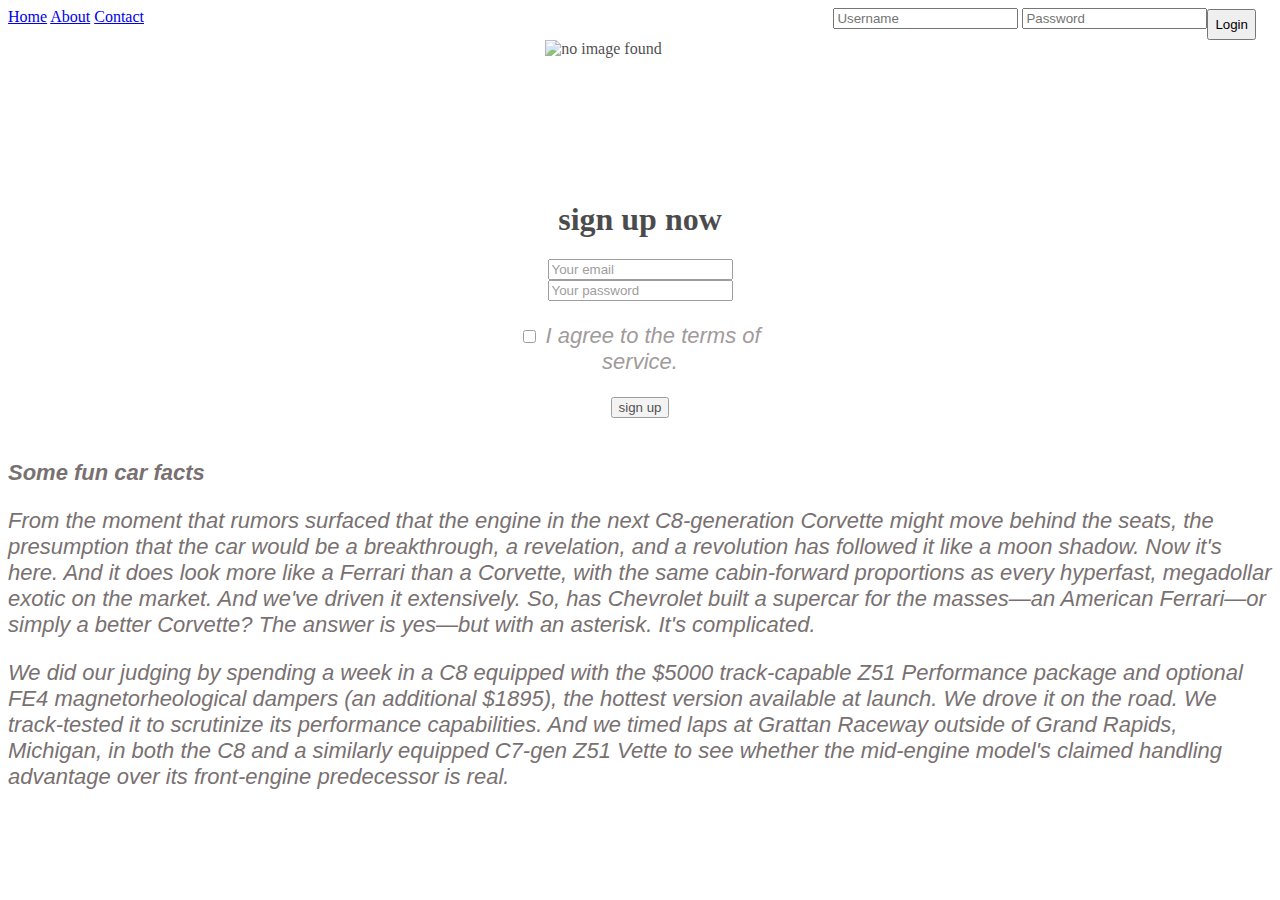
==== index.html @ db4edcde "Add files via upload" ====
<!DOCTYPE html>
<html lang="en">
<head>
    <meta charset="UTF-8">
    <meta name="viewport" content="width=device-width, initial-scale=1.0">
    <title>Carspace</title>
    <link rel="stylesheet" type="text/css" href="style.css">
</head>

<body>
 

    <div class="topnav">
        <a class="active" href="#home">Home</a>
        <a href="#about">About</a>
        <a href="#contact">Contact</a>
        <div class="login-container">
          <form action="/action_page.php">
            <input type="text" placeholder="Username" name="username">
            <input type="text" placeholder="Password" name="psw">
            <button type="submit">Login</button>
          </form>
        </div>
      </div>

      <img src="C:\Users\Mondo\Desktop\Porfolio\Image\car_space_logo.png" alt="no image found" class="center">

    <div class="sign-up-form">
        <h1>sign up now</h1>
        <form>
            <input type="email"class="unput-box"placeholder="Your email">
            <input type="password"class="unput-box"placeholder="Your password">
            <p><span><input type="checkbox"></span> I agree to the terms of service.</p>
            <button type="button" class="sign-btn">sign up</button>
        </form>
    </div>

    <h3>Some fun car facts </h3>
    <p>From the moment that rumors surfaced that the engine in the next C8-generation Corvette might move behind the seats, the presumption that the car would be a breakthrough, a revelation, and a revolution has followed it like a moon shadow. 
    Now it's here. And it does look more like a Ferrari than a Corvette, with the same cabin-forward proportions as every hyperfast, megadollar exotic on the market. And we've driven it extensively. So, has Chevrolet built a supercar for the masses—an American Ferrari—or simply a better Corvette? The answer is yes—but with an asterisk. It's complicated.</p>
    <p>We did our judging by spending a week in a C8 equipped with the $5000 track-capable Z51 Performance package and optional FE4 magnetorheological dampers (an additional $1895), the hottest version available at launch. We drove it on the road. We track-tested it to scrutinize its performance capabilities. 
    And we timed laps at Grattan Raceway outside of Grand Rapids, Michigan, in both the C8 and a similarly equipped C7-gen Z51 Vette to see whether the mid-engine model's claimed handling advantage over its front-engine predecessor is real.</p>
</body>

</html>
---- style.css ----
body {
    background-image: url('../Porfolio/Image/road.jpg');
    background-size: cover;
    background-position: center;
    
}

.center {
    display: block;
    margin-left: auto;
    margin-right: auto;
    width: 15%;
    opacity: .7;

  }

  h3, p {
    font-family: Arial;
    font-style: italic;
    font-size: 22px;
    color: rgb(121, 113, 113);
    shape-rendering: crispEdges;
  }

  .sign-up-form {
      width: 300px;
      background-color: rgb(255, 255, 255);
      padding: 20px;
      margin: 8% auto 0;
      text-align: center;
      opacity: .7;
      
  }

  .topnav {
    overflow: hidden;
    background-color: transparent;
  }

  .topnav .login-container {
    float: right;
  }
  
  .topnav .login-container button {
    float: right;
    padding: 6px;
    margin-top: 1px;
    margin-right: 16px;
    background: transparent
    font-size: 17px;
    border:none
    cursor: pointer;
  }
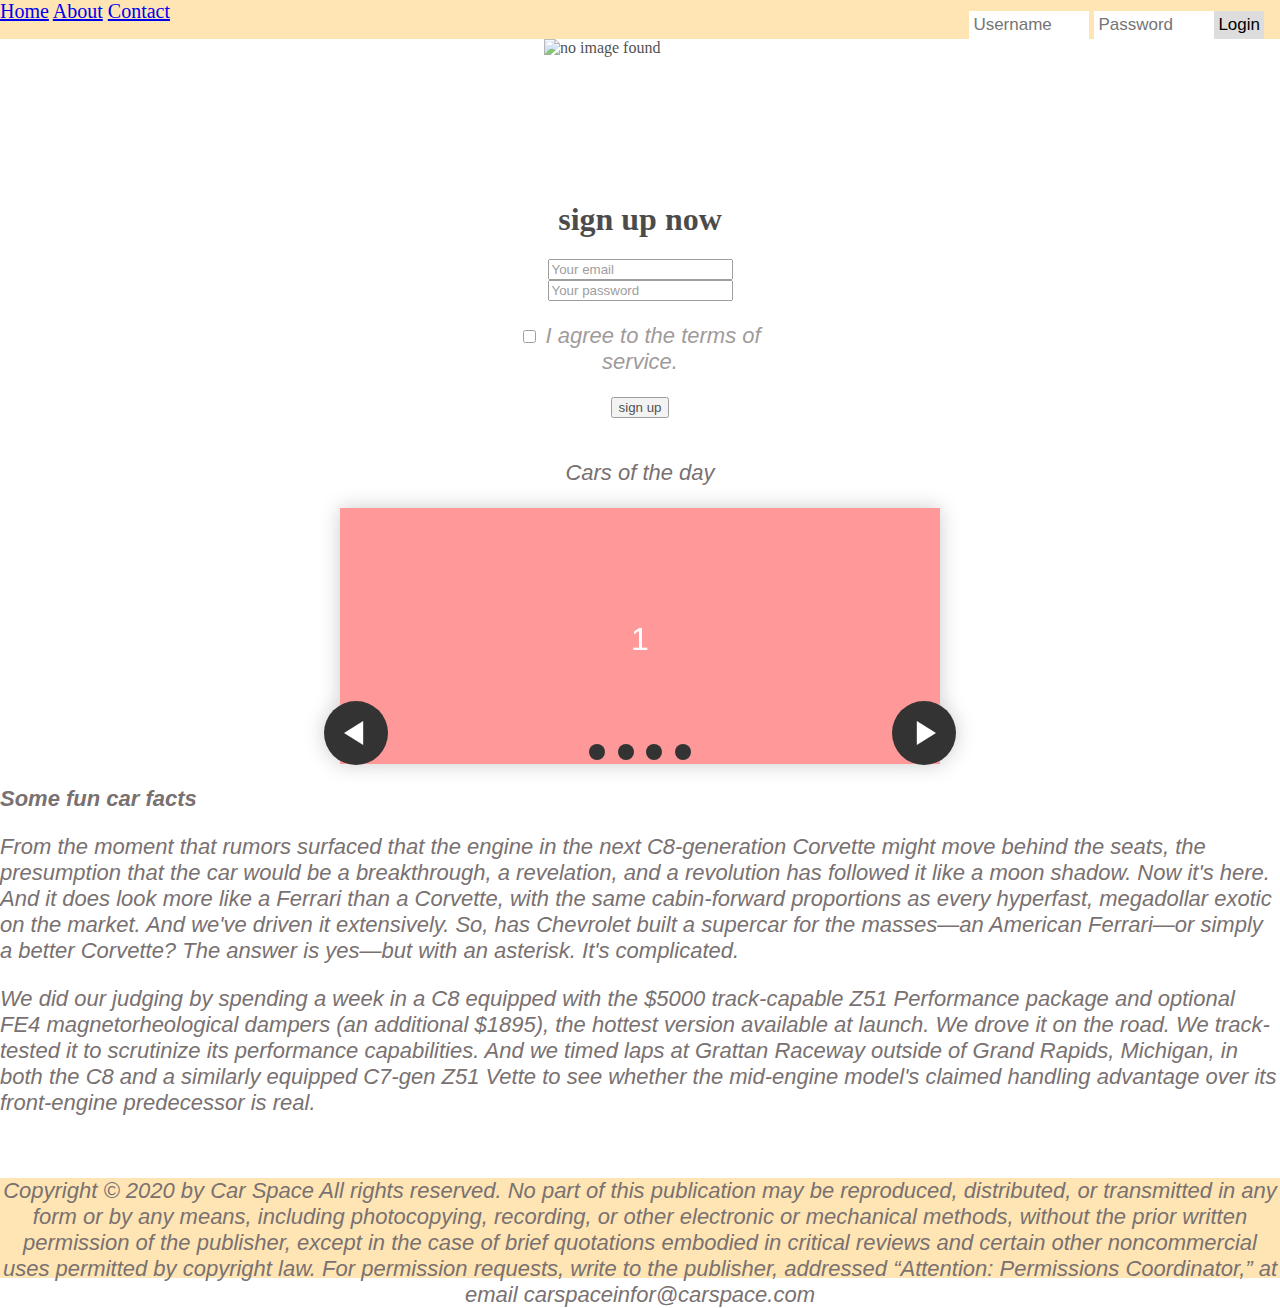
==== commit c529598a: "Update index.html" ====
--- a/index.html
+++ b/index.html
@@ -35,11 +35,85 @@
         </form>
     </div>
 
+
+    <p style="text-align:center">Cars of the day</p>
+
+    <section class="carousel" aria-label="Gallery">
+      <ol class="carousel__viewport">
+        <li id="carousel__slide1"
+            tabindex="0"
+            class="carousel__slide">
+          <div class="carousel__snapper">
+            <a href="#carousel__slide4"
+               class="carousel__prev">Go to last slide</a>
+            <a href="#carousel__slide"
+               class="carousel__next">Go to next slide</a>
+          </div>
+        </li>
+        <li id="carousel__slide2"
+            tabindex="0"
+            class="carousel__slide">
+          <div class="carousel__snapper"></div>
+          <a href="#carousel__slide1"
+             class="carousel__prev">Go to previous slide</a>
+          <a href="#carousel__slide3"
+             class="carousel__next">Go to next slide</a>
+        </li>
+        <li id="carousel__slide3"
+            tabindex="0"
+            class="carousel__slide">
+          <div class="carousel__snapper"></div>
+          <a href="#carousel__slide2"
+             class="carousel__prev">Go to previous slide</a>
+          <a href="#carousel__slide4"
+             class="carousel__next">Go to next slide</a>
+        </li>
+        <li id="carousel__slide4"
+            tabindex="0"
+            class="carousel__slide">
+          <div class="carousel__snapper"></div>
+          <a href="#carousel__slide3"
+             class="carousel__prev">Go to previous slide</a>
+          <a href="#carousel__slide1"
+             class="carousel__next">Go to first slide</a>
+        </li>
+      </ol>
+      <aside class="carousel__navigation">
+        <ol class="carousel__navigation-list">
+          <li class="carousel__navigation-item">
+            <a href="#carousel__slide1"
+               class="carousel__navigation-button">Go to slide 1</a>
+          </li>
+          <li class="carousel__navigation-item">
+            <a href="#carousel__slide2"
+               class="carousel__navigation-button">Go to slide 2</a>
+          </li>
+          <li class="carousel__navigation-item">
+            <a href="#carousel__slide3"
+               class="carousel__navigation-button">Go to slide 3</a>
+          </li>
+          <li class="carousel__navigation-item">
+            <a href="#carousel__slide4"
+               class="carousel__navigation-button">Go to slide 4</a>
+          </li>
+        </ol>
+      </aside>
+    </section>
+
     <h3>Some fun car facts </h3>
     <p>From the moment that rumors surfaced that the engine in the next C8-generation Corvette might move behind the seats, the presumption that the car would be a breakthrough, a revelation, and a revolution has followed it like a moon shadow. 
     Now it's here. And it does look more like a Ferrari than a Corvette, with the same cabin-forward proportions as every hyperfast, megadollar exotic on the market. And we've driven it extensively. So, has Chevrolet built a supercar for the masses—an American Ferrari—or simply a better Corvette? The answer is yes—but with an asterisk. It's complicated.</p>
     <p>We did our judging by spending a week in a C8 equipped with the $5000 track-capable Z51 Performance package and optional FE4 magnetorheological dampers (an additional $1895), the hottest version available at launch. We drove it on the road. We track-tested it to scrutinize its performance capabilities. 
     And we timed laps at Grattan Raceway outside of Grand Rapids, Michigan, in both the C8 and a similarly equipped C7-gen Z51 Vette to see whether the mid-engine model's claimed handling advantage over its front-engine predecessor is real.</p>
-</body>
 
-</html>+<br>
+  </body>
+    
+    <div class="footer">
+      <p>Copyright © 2020 by Car Space
+        All rights reserved. No part of this publication may be reproduced, distributed, or transmitted in any form or by any means, including photocopying, recording, or other electronic or mechanical methods, without the prior written permission of the publisher, except in the case of brief quotations embodied in critical reviews and certain other noncommercial uses permitted by copyright law. 
+        For permission requests, write to the publisher, addressed “Attention: Permissions Coordinator,” at email carspaceinfor@carspace.com</p>
+    </div>
+
+
+</html>
--- a/style.css
+++ b/style.css
@@ -2,8 +2,22 @@
     background-image: url('../Porfolio/Image/road.jpg');
     background-size: cover;
     background-position: center;
+    margin: 0;
+    padding: 0;
     
 }
+
+
+
+.navigator{
+  position: absolute;
+  bottom: 20px;
+  left: 50%;
+  transform: translate(-50%);
+  display: flex;
+
+}
+
 
 .center {
     display: block;
@@ -34,20 +48,270 @@
 
   .topnav {
     overflow: hidden;
-    background-color: transparent;
+    background-color:  rgba(255, 166, 0, 0.295);
+    font-size: 20px;
+    
+ 
   }
 
   .topnav .login-container {
     float: right;
-  }
-  
+    margin-top: 1px;
+  }
+
+  .topnav input[type=text] {
+    padding: 4px;
+    margin-top: 10px;
+    font-size: 17px;
+    border: none;
+    width: 120px; /* adjust as needed (as long as it doesn't break the topnav) */
+  
+  }
   .topnav .login-container button {
+
     float: right;
-    padding: 6px;
-    margin-top: 1px;
+    padding: 4px;
+    margin-top: 10px;
     margin-right: 16px;
-    background: transparent
+    background: #ddd;
     font-size: 17px;
-    border:none
+    border: none;
     cursor: pointer;
-  }+  }
+
+  @keyframes tonext {
+    75% {
+      left: 0;
+    }
+    95% {
+      left: 100%;
+    }
+    98% {
+      left: 100%;
+    }
+    99% {
+      left: 0;
+    }
+  }
+  
+  @keyframes tostart {
+    75% {
+      left: 0;
+    }
+    95% {
+      left: -300%;
+    }
+    98% {
+      left: -300%;
+    }
+    99% {
+      left: 0;
+    }
+  }
+  
+  @keyframes snap {
+    96% {
+      scroll-snap-align: center;
+    }
+    97% {
+      scroll-snap-align: none;
+    }
+    99% {
+      scroll-snap-align: none;
+    }
+    100% {
+      scroll-snap-align: center;
+    }
+  }
+  
+
+  * {
+    box-sizing: border-box;
+    scrollbar-color: transparent transparent; /* thumb and track color */
+    scrollbar-width: 0px;
+  }
+  
+  *::-webkit-scrollbar {
+    width: 0;
+  }
+  
+  *::-webkit-scrollbar-track {
+    background: transparent;
+  }
+  
+  *::-webkit-scrollbar-thumb {
+    background: transparent;
+    border: none;
+  }
+  
+  * {
+    -ms-overflow-style: none;
+  }
+  
+  ol, li {
+    list-style: none;
+    margin: 0;
+    padding: 0;
+  }
+  
+  .carousel {
+    position: relative;
+    padding-top: 20%;
+    filter: drop-shadow(0 0 10px #0003);
+    perspective: 100px;
+    max-width: 37.5rem;
+    margin: 0 auto;
+    font-family: 'Lato', sans-serif;
+  }
+  
+  .carousel__viewport {
+    position: absolute;
+    top: 0;
+    right: 0;
+    bottom: 0;
+    left: 0;
+    display: flex;
+    overflow-x: scroll;
+    counter-reset: item;
+    scroll-behavior: smooth;
+    scroll-snap-type: x mandatory;
+  }
+  
+  .carousel__slide {
+    position: relative;
+    flex: 0 0 100%;
+    width: 100%;
+    background-color: #f99;
+    counter-increment: item;
+  }
+  
+  .carousel__slide:nth-child(even) {
+    background-color: #99f;
+  }
+  
+  .carousel__slide:before {
+    content: counter(item);
+    position: absolute;
+    top: 50%;
+    left: 50%;
+    transform: translate3d(-50%,-40%,70px);
+    color: #fff;
+    font-size: 2em;
+  }
+  
+  .carousel__snapper {
+    position: absolute;
+    top: 0;
+    left: 0;
+    width: 100%;
+    height: 100%;
+    scroll-snap-align: center;
+  }
+  
+  @media (hover: hover) {
+    .carousel__snapper {
+      animation-name: tonext, snap;
+      animation-timing-function: ease;
+      animation-duration: 4s;
+      animation-iteration-count: infinite;
+    }
+  
+    .carousel__slide:last-child .carousel__snapper {
+      animation-name: tostart, snap;
+    }
+  }
+  
+  @media (prefers-reduced-motion: reduce) {
+    .carousel__snapper {
+      animation-name: none;
+    }
+  }
+  
+  .carousel:hover .carousel__snapper,
+  .carousel:focus-within .carousel__snapper {
+    animation-name: none;
+  }
+  
+  .carousel__navigation {
+    position: absolute;
+    right: 0;
+    bottom: 0;
+    left: 0;
+    text-align: center;
+  }
+  
+  .carousel__navigation-list,
+  .carousel__navigation-item {
+    display: inline-block;
+  }
+  
+  .carousel__navigation-button {
+    display: inline-block;
+    width: 1.5rem;
+    height: 1.5rem;
+    background-color: #333;
+    background-clip: content-box;
+    border: 0.25rem solid transparent;
+    border-radius: 50%;
+    font-size: 0;
+    transition: transform 0.1s;
+  }
+  
+  .carousel::before,
+  .carousel::after,
+  .carousel__prev,
+  .carousel__next {
+    position: absolute;
+    top: 0;
+    margin-top: 37.5%;
+    width: 4rem;
+    height: 4rem;
+    transform: translateY(-50%);
+    border-radius: 50%;
+    font-size: 0;
+    outline: 0;
+  }
+  
+  .carousel::before,
+  .carousel__prev {
+    left: -1rem;
+  }
+  
+  .carousel::after,
+  .carousel__next {
+    right: -1rem;
+  }
+  
+  .carousel::before,
+  .carousel::after {
+    content: '';
+    z-index: 1;
+    background-color: #333;
+    background-size: 1.5rem 1.5rem;
+    background-repeat: no-repeat;
+    background-position: center center;
+    color: #fff;
+    font-size: 2.5rem;
+    line-height: 4rem;
+    text-align: center;
+    pointer-events: none;
+  }
+  
+  .carousel::before {
+    background-image: url("data:image/svg+xml,%3Csvg viewBox='0 0 100 100' xmlns='http://www.w3.org/2000/svg'%3E%3Cpolygon points='0,50 80,100 80,0' fill='%23fff'/%3E%3C/svg%3E");
+  }
+  
+  .carousel::after {
+    background-image: url("data:image/svg+xml,%3Csvg viewBox='0 0 100 100' xmlns='http://www.w3.org/2000/svg'%3E%3Cpolygon points='100,50 20,100 20,0' fill='%23fff'/%3E%3C/svg%3E");
+  }
+
+  .footer {
+    position: bottom;
+    left: 0;
+    bottom: 0px;
+    width: 100%;
+    height: 100px;
+    background-color:  rgba(255, 166, 0, 0.295);
+    text-align: center;
+  }
+  
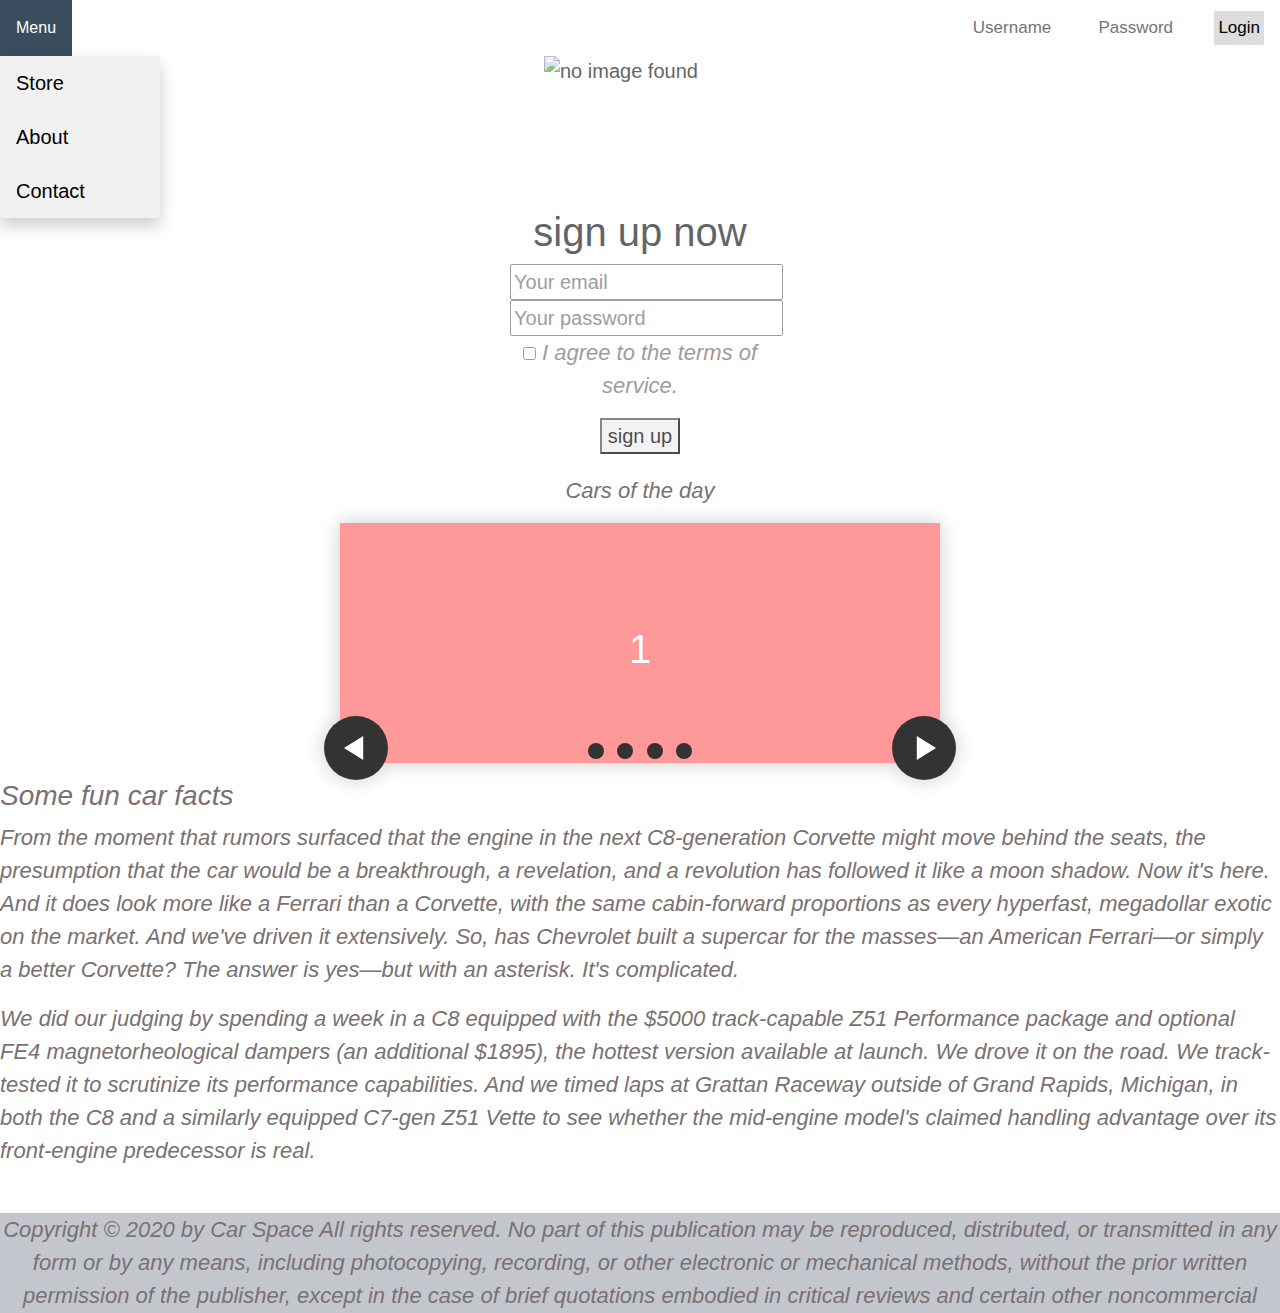
==== commit dda630bb: "Add files via upload" ====
--- a/index.html
+++ b/index.html
@@ -5,15 +5,15 @@
     <meta name="viewport" content="width=device-width, initial-scale=1.0">
     <title>Carspace</title>
     <link rel="stylesheet" type="text/css" href="style.css">
+    <link rel="stylesheet" href="https://stackpath.bootstrapcdn.com/bootstrap/4.4.1/css/bootstrap.min.css" integrity="sha384-Vkoo8x4CGsO3+Hhxv8T/Q5PaXtkKtu6ug5TOeNV6gBiFeWPGFN9MuhOf23Q9Ifjh" crossorigin="anonymous">
+<script src="https://stackpath.bootstrapcdn.com/bootstrap/4.4.1/js/bootstrap.min.js" integrity="sha384-wfSDF2E50Y2D1uUdj0O3uMBJnjuUD4Ih7YwaYd1iqfktj0Uod8GCExl3Og8ifwB6" crossorigin="anonymous"></script>
 </head>
 
 <body>
  
 
+  
     <div class="topnav">
-        <a class="active" href="#home">Home</a>
-        <a href="#about">About</a>
-        <a href="#contact">Contact</a>
         <div class="login-container">
           <form action="/action_page.php">
             <input type="text" placeholder="Username" name="username">
@@ -21,8 +21,17 @@
             <button type="submit">Login</button>
           </form>
         </div>
-      </div>
 
+        <div class="dropdown">
+          <button class="dropbtn">Menu</button>
+          <div class="dropdown-content">
+            <a href="https://www.summitracing.com/?gclid=CjwKCAjwssD0BRBIEiwA-JP5rFeuQhweK3Mzd4LR2w6xHxnauVGTNhYUrmMWksKeMQOfnsqDF8qc3BoCQs0QAvD_BwE"target="_blank">Store</a>
+            <a href="C:\Users\Mondo\Desktop\Porfolio\about.html"target="_blank">About</a>
+            <a href="C:\Users\Mondo\Desktop\Porfolio\contact.html" target="_blank">Contact</a>
+          </div>
+        </div>
+
+      
       <img src="C:\Users\Mondo\Desktop\Porfolio\Image\car_space_logo.png" alt="no image found" class="center">
 
     <div class="sign-up-form">
@@ -116,4 +125,4 @@
     </div>
 
 
-</html>
+</html>--- a/style.css
+++ b/style.css
@@ -48,7 +48,6 @@
 
   .topnav {
     overflow: hidden;
-    background-color:  rgba(255, 166, 0, 0.295);
     font-size: 20px;
     
  
@@ -311,7 +310,48 @@
     bottom: 0px;
     width: 100%;
     height: 100px;
-    background-color:  rgba(255, 166, 0, 0.295);
+    background-color:  rgba(55, 61, 87, 0.295);
     text-align: center;
   }
   
+  /* Dropdown Button */
+.dropbtn {
+  background-color: rgb(16, 63, 95);
+  color: white;
+  padding: 16px;
+  font-size: 16px;
+  border: none;
+}
+
+/* The container <div> - needed to position the dropdown content */
+.dropdown {
+  position: relative;
+  display: inline-block;
+}
+
+/* Dropdown Content (Hidden by Default) */
+.dropdown-content {
+  display: none;
+  position: absolute;
+  background-color: #f1f1f1;
+  min-width: 160px;
+  box-shadow: 0px 8px 16px 0px rgba(0,0,0,0.2);
+  z-index: 1;
+}
+
+/* Links inside the dropdown */
+.dropdown-content a {
+  color: black;
+  padding: 12px 16px;
+  text-decoration: none;
+  display: block;
+}
+
+/* Change color of dropdown links on hover */
+.dropdown-content a:hover {background-color: #ddd;}
+
+/* Show the dropdown menu on hover */
+.dropdown:hover .dropdown-content {display: block;}
+
+/* Change the background color of the dropdown button when the dropdown content is shown */
+.dropdown:hover .dropbtn {background-color: #3a4d5e;}